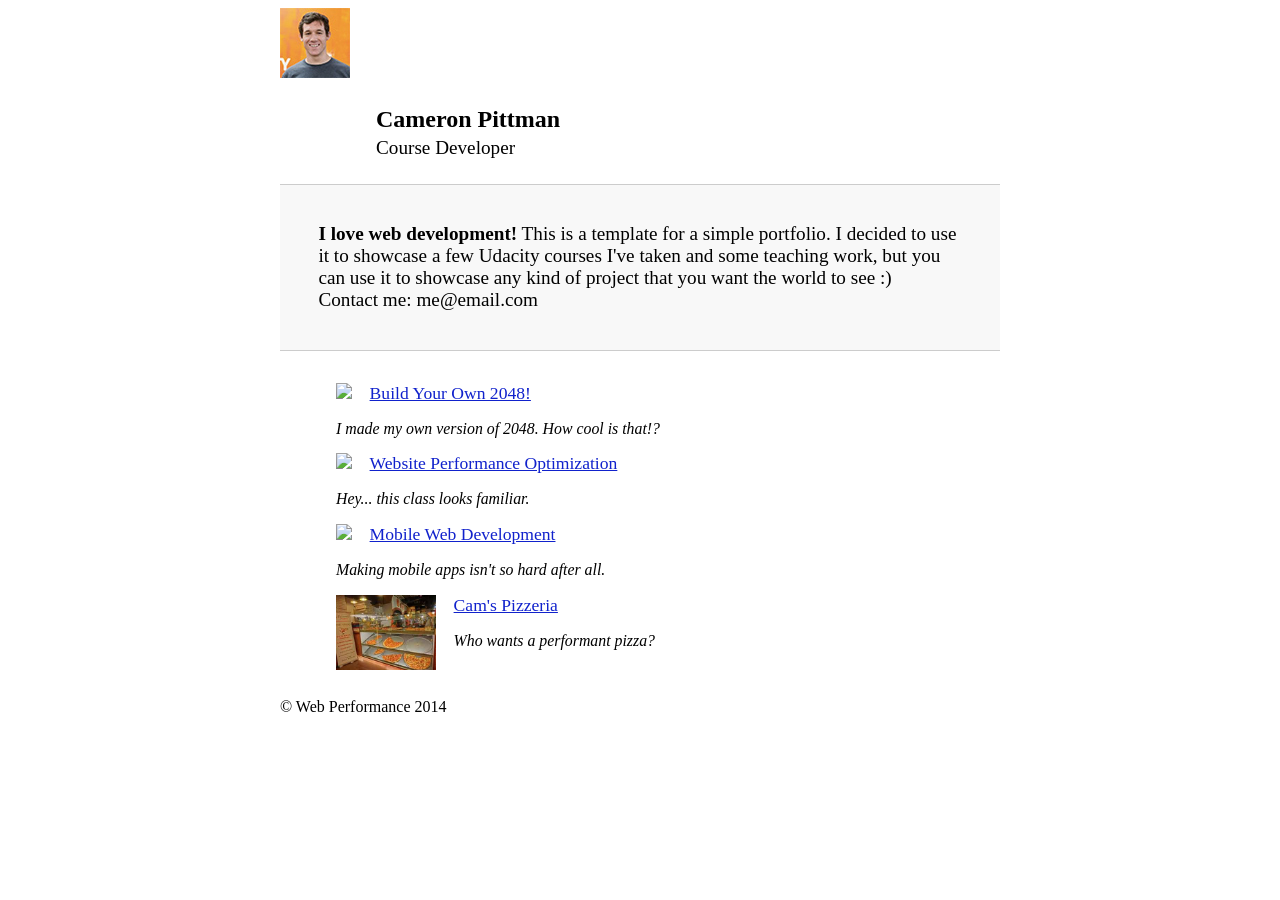
==== index.html @ eb42d27c "Update index.html" ====
<!DOCTYPE html>
<html lang="en"

  font-size: 100%;
  overflow-y: scroll;
  -webkit-tap-highlight-color: rgba(0,0,0,0);
  -ms-text-size-adjust: 100%;
  -webkit-text-size-adjust: none;>
  <head>
    <meta charset="utf-8">
    <meta name="viewport" content="width=device-width, initial-scale=1">
    <meta name="description" content=" FILL ME IN ">
    <meta name="author" content=" FILL ME IN ">
    <meta http-equiv="Cache-Control" content="max-age=1209600">
    <title>Cameron Pittman: Portfolio</title>

    <!-- Hmm, what is the impact of web fonts on speed? Measure it... -->
    <!-- <link href="//fonts.googleapis.com/css?family=Open+Sans:400,700" rel="stylesheet"> -->

    <link href="css/mobile.css" rel="stylesheet">
    <link href="css/print.css" rel="stylesheet" media="print">


  </head>

  <body margin: 0; font-size: 14px; line-height: 1.61; font-weight: 400;>
    <header
     border-radius: 40px; float: left;>
      <a href="/"><img src="img/profilepic.jpg"></a>
      <p>Cameron Pittman<br><span>Course Developer</span></p>
    </header>

    <div class="container">
      <div class="hero">
        <strong font-weight: bold;>I love web development!</strong> This is a template for a simple portfolio. I decided to use it to showcase a few Udacity courses I've taken and some teaching work, but you can use it to showcase any kind of project that you want the world to see :) <br> Contact me: me@email.com
      </div>

      <div class="content">
        <ul margin: 1em 0; padding: 0 0 0 20px;>
          <li>
            <img border: 0; max-width: 100%; src="https://lh4.ggpht.com/kJEnfqhPvtm4m3EneSZ4fWYGS8lW4YNhEjk6zPkyrQaBUHc-2Y_ElDic99NHI0h-UBLXVbRCjFybFvrWxdk=s100">
            <a href="project-2048.html">Build Your Own 2048!</a>
            <p>I made my own version of 2048. How cool is that!?</p>
          </li>

          <li>
            <img border: 0; max-width: 100%; src="https://lh6.ggpht.com/f_0W8h__3G99CWTjnMjD8BUKm7yp2-wJyApLtTwFoFtlal2ULf_JgHIsOQq2NiYfKOdMlXlMHDKNo5XVZLs=s100">
            <a href="project-webperf.html">Website Performance Optimization</a>
            <p>Hey... this class looks familiar.</p>
          </li>

          <li>
            <img border: 0; max-width: 100%; src="https://lh5.ggpht.com/IKdCmTWn8a2nMhlwMYzryvzRN5CUZAOBr4tDrEAbszV7TIFe9pRAInA4kkYcgTXwrifJsBEsq1agTueuu-g=s100">
            <a href="project-mobile.html">Mobile Web Development</a>
            <p>Making mobile apps isn't so hard after all.</p>
          </li>

          <li>
            <img border: 0; max-width: 100%; style="width: 100px;" src="views/images/pizzeria.jpg">
            <a href="views/pizza.html">Cam's Pizzeria</a>
            <p>Who wants a performant pizza?</p>
          </li>
        </ul>
      </div>

      <footer
        padding: 0 0.5em;
  border-top: 1px solid #ccc;
  >
        <p>&copy; Web Performance 2014 <span id="crp-stats" float: right; font-style: italic;></span></p>
      </footer>
    </div>
        <script>
      (function(w,g){w['GoogleAnalyticsObject']=g;
      w[g]=w[g]||function(){(w[g].q=w[g].q||[]).push(arguments)};w[g].l=1*new Date();})(window,'ga');

      // Optional TODO: replace with your Google Analytics profile ID.
      ga('create', 'UA-XXXX-Y');
      ga('send', 'pageview');
    </script>
    <!-- Added ascyronous JavaScript tag so that DOM construction isn't blocked -->
    <script async src="http://www.google-analytics.com/analytics.js"></script>
    <script async src="js/perfmatters.min.js"></script>
  </body>
</html>
---- css/mobile.css ----
/*html {
  font-size: 100%;
  overflow-y: scroll;
  -webkit-tap-highlight-color: rgba(0,0,0,0);
  -ms-text-size-adjust: 100%;
  -webkit-text-size-adjust: none;
}
*/
/*body { margin: 0; font-size: 14px; line-height: 1.61; font-weight: 400; }*/
/*body, button, input, select, textarea { font-family: 'Open Sans', sans-serif; color: #333; }*/

a { color: #12C; }
a:visited { color: #61C; }
a:focus { outline: thin dotted; }
a:hover, a:active { color: #c00; outline: 0; }

/*b, strong { font-weight: bold; }*/
/*pre, code { font-family: monospace, monospace; font-size: 1em; }*/
/*ul, ol { margin: 1em 0; padding: 0 0 0 20px; }*/
/*img { border: 0; max-width: 100%; }*/

/*body { background: #fff; }*/
header, footer, .container { max-width: 45em; margin: 0 auto; }

/*header { padding: 0 0.5em; color: #C90B0B; }*/
/*header img { border-radius: 40px; float: left; }*/
header p { font-size:1.5em; font-weight: bold; padding-left: 4em;}
header p span { font-size: 0.8em; font-weight: normal;}

.hero { padding: 2em; background-color: #f8f8f8; font-size:1.2em;
  border-bottom: 1px solid #ccc;
  border-top: 1px solid #ccc;
}

.content { padding: 1em 1em; }
.content li { list-style-type: none; font-size: 1.1em;}
li img { float:left; padding-right: 1em; }
li p { font-size: 0.9em; font-style: italic; }

/*footer {
  padding: 0 0.5em;
  border-top: 1px solid #ccc;
}
*/
/*footer span { float: right; font-style: italic; }*/

/* Smartphones (portrait) */
@media only screen and (max-width: 480px) {
  body { font-size: 12px;}
  header p { padding-left: 4.5em;}
}
---- css/print.css ----
@media print {
  * { background: transparent !important; color: black !important; text-shadow: none !important; filter:none !important; -ms-filter: none !important; }
  a, a:visited { color: #444 !important; text-decoration: underline; }
  a[href]:after { content: " (" attr(href) ")"; }
  tr, img { page-break-inside: avoid; }
  img { max-width: 100% !important; }
  @page { margin: 0.5cm; }
  p, h2, h3 { orphans: 3; widows: 3; }
  h2, h3{ page-break-after: avoid; }
}
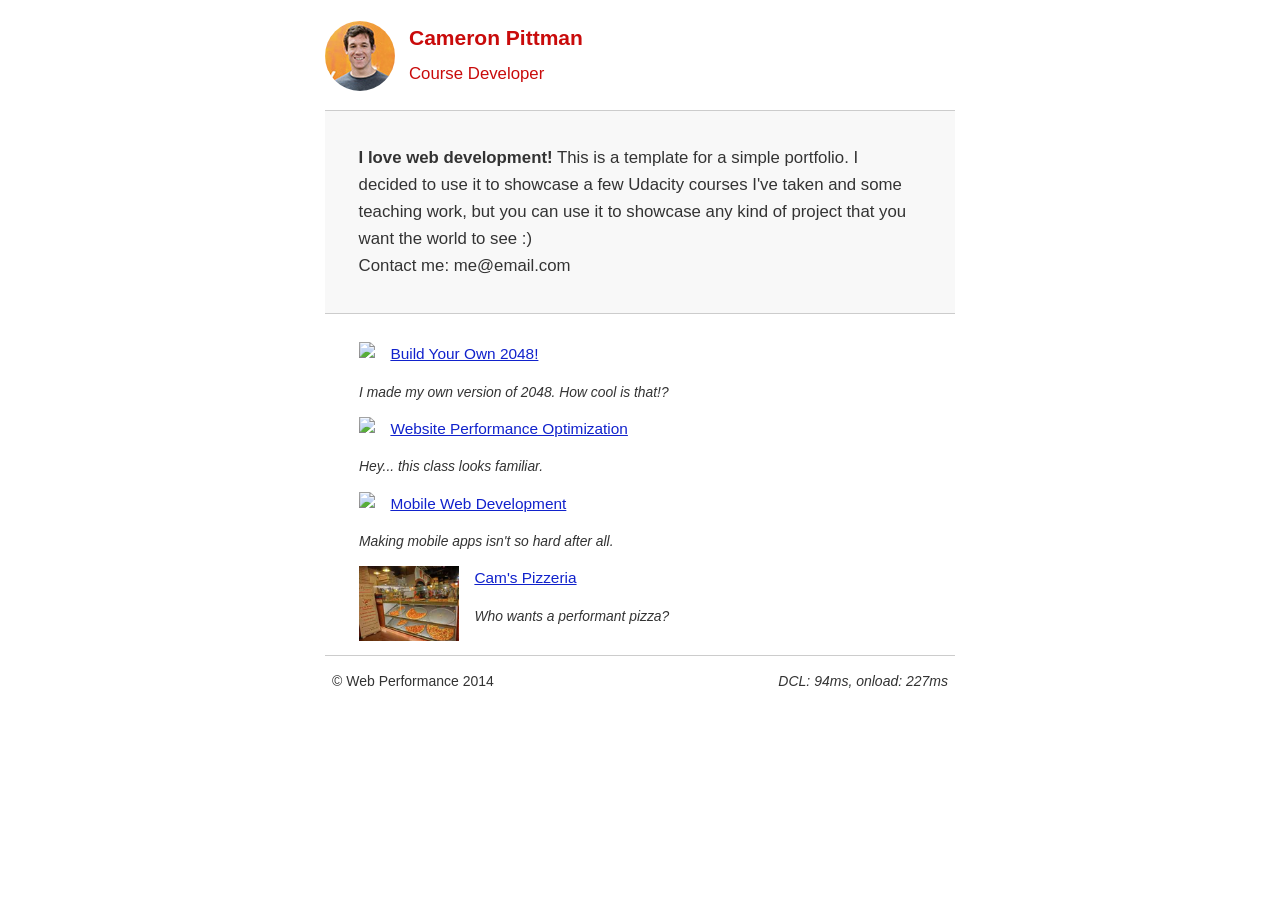
==== commit 26d15c3f: "inline css" ====
--- a/index.html
+++ b/index.html
@@ -1,76 +1,70 @@
 <!DOCTYPE html>
-<html lang="en"
+<html lang="en">
+  <head>
+    <style>
+    html {
+    font-size: 100%;
+    overflow-y: scroll;
+    -webkit-tap-highlight-color: rgba(0,0,0,0);
+    -ms-text-size-adjust: 100%;
+    -webkit-text-size-adjust: none;
+    }
+    body { margin: 0; font-size: 14px; line-height: 1.61; font-weight: 400; }
+    body, button, input, select, textarea { font-family: 'Open Sans', sans-serif; color: #333; }
 
-  font-size: 100%;
-  overflow-y: scroll;
-  -webkit-tap-highlight-color: rgba(0,0,0,0);
-  -ms-text-size-adjust: 100%;
-  -webkit-text-size-adjust: none;>
-  <head>
+    a { color: #12C; }
+    a:visited { color: #61C; }
+    a:focus { outline: thin dotted; }
+    a:hover, a:active { color: #c00; outline: 0; }
+
+    b, strong { font-weight: bold; }
+    pre, code { font-family: monospace, monospace; font-size: 1em; }
+    ul, ol { margin: 1em 0; padding: 0 0 0 20px; }
+    img { border: 0; max-width: 100%; }
+
+    body { background: #fff; }
+    header, footer, .container { max-width: 45em; margin: 0 auto; }
+
+    header { padding: 0 0.5em; color: #C90B0B; }
+    header img { border-radius: 40px; float: left; }
+    header p { font-size:1.5em; font-weight: bold; padding-left: 4em;}
+    header p span { font-size: 0.8em; font-weight: normal;}
+
+    .hero { padding: 2em; background-color: #f8f8f8; font-size:1.2em;
+      border-bottom: 1px solid #ccc;
+      border-top: 1px solid #ccc;
+    }
+
+    .content { padding: 1em 1em; }
+    .content li { list-style-type: none; font-size: 1.1em;}
+    li img { float:left; padding-right: 1em; }
+    li p { font-size: 0.9em; font-style: italic; }
+
+    footer {
+      padding: 0 0.5em;
+      border-top: 1px solid #ccc;
+    }
+    footer span { float: right; font-style: italic; }
+
+    /* Smartphones (portrait) */
+    @media only screen and (max-width: 480px) {
+      body { font-size: 12px;}
+      header p { padding-left: 4.5em;}
+    }
+    </style>
     <meta charset="utf-8">
     <meta name="viewport" content="width=device-width, initial-scale=1">
     <meta name="description" content=" FILL ME IN ">
     <meta name="author" content=" FILL ME IN ">
-    <meta http-equiv="Cache-Control" content="max-age=1209600">
     <title>Cameron Pittman: Portfolio</title>
 
     <!-- Hmm, what is the impact of web fonts on speed? Measure it... -->
     <!-- <link href="//fonts.googleapis.com/css?family=Open+Sans:400,700" rel="stylesheet"> -->
 
-    <link href="css/mobile.css" rel="stylesheet">
+    <!-- <link href="css/style.min.css" rel="stylesheet"> -->
     <link href="css/print.css" rel="stylesheet" media="print">
 
-
-  </head>
-
-  <body margin: 0; font-size: 14px; line-height: 1.61; font-weight: 400;>
-    <header
-     border-radius: 40px; float: left;>
-      <a href="/"><img src="img/profilepic.jpg"></a>
-      <p>Cameron Pittman<br><span>Course Developer</span></p>
-    </header>
-
-    <div class="container">
-      <div class="hero">
-        <strong font-weight: bold;>I love web development!</strong> This is a template for a simple portfolio. I decided to use it to showcase a few Udacity courses I've taken and some teaching work, but you can use it to showcase any kind of project that you want the world to see :) <br> Contact me: me@email.com
-      </div>
-
-      <div class="content">
-        <ul margin: 1em 0; padding: 0 0 0 20px;>
-          <li>
-            <img border: 0; max-width: 100%; src="https://lh4.ggpht.com/kJEnfqhPvtm4m3EneSZ4fWYGS8lW4YNhEjk6zPkyrQaBUHc-2Y_ElDic99NHI0h-UBLXVbRCjFybFvrWxdk=s100">
-            <a href="project-2048.html">Build Your Own 2048!</a>
-            <p>I made my own version of 2048. How cool is that!?</p>
-          </li>
-
-          <li>
-            <img border: 0; max-width: 100%; src="https://lh6.ggpht.com/f_0W8h__3G99CWTjnMjD8BUKm7yp2-wJyApLtTwFoFtlal2ULf_JgHIsOQq2NiYfKOdMlXlMHDKNo5XVZLs=s100">
-            <a href="project-webperf.html">Website Performance Optimization</a>
-            <p>Hey... this class looks familiar.</p>
-          </li>
-
-          <li>
-            <img border: 0; max-width: 100%; src="https://lh5.ggpht.com/IKdCmTWn8a2nMhlwMYzryvzRN5CUZAOBr4tDrEAbszV7TIFe9pRAInA4kkYcgTXwrifJsBEsq1agTueuu-g=s100">
-            <a href="project-mobile.html">Mobile Web Development</a>
-            <p>Making mobile apps isn't so hard after all.</p>
-          </li>
-
-          <li>
-            <img border: 0; max-width: 100%; style="width: 100px;" src="views/images/pizzeria.jpg">
-            <a href="views/pizza.html">Cam's Pizzeria</a>
-            <p>Who wants a performant pizza?</p>
-          </li>
-        </ul>
-      </div>
-
-      <footer
-        padding: 0 0.5em;
-  border-top: 1px solid #ccc;
-  >
-        <p>&copy; Web Performance 2014 <span id="crp-stats" float: right; font-style: italic;></span></p>
-      </footer>
-    </div>
-        <script>
+    <script>
       (function(w,g){w['GoogleAnalyticsObject']=g;
       w[g]=w[g]||function(){(w[g].q=w[g].q||[]).push(arguments)};w[g].l=1*new Date();})(window,'ga');
 
@@ -80,6 +74,51 @@
     </script>
     <!-- Added ascyronous JavaScript tag so that DOM construction isn't blocked -->
     <script async src="http://www.google-analytics.com/analytics.js"></script>
-    <script async src="js/perfmatters.min.js"></script>
+    <script async src="js/perfmatters.js"></script>
+  </head>
+
+  <body>
+    <header>
+      <a href="/"><img src="img/profilepic.jpg"></a>
+      <p>Cameron Pittman<br><span>Course Developer</span></p>
+    </header>
+
+    <div class="container">
+      <div class="hero">
+        <strong>I love web development!</strong> This is a template for a simple portfolio. I decided to use it to showcase a few Udacity courses I've taken and some teaching work, but you can use it to showcase any kind of project that you want the world to see :) <br> Contact me: me@email.com
+      </div>
+
+      <div class="content">
+        <ul>
+          <li>
+            <img src="https://lh4.ggpht.com/kJEnfqhPvtm4m3EneSZ4fWYGS8lW4YNhEjk6zPkyrQaBUHc-2Y_ElDic99NHI0h-UBLXVbRCjFybFvrWxdk=s100">
+            <a href="project-2048.html">Build Your Own 2048!</a>
+            <p>I made my own version of 2048. How cool is that!?</p>
+          </li>
+
+          <li>
+            <img src="https://lh6.ggpht.com/f_0W8h__3G99CWTjnMjD8BUKm7yp2-wJyApLtTwFoFtlal2ULf_JgHIsOQq2NiYfKOdMlXlMHDKNo5XVZLs=s100">
+            <a href="project-webperf.html">Website Performance Optimization</a>
+            <p>Hey... this class looks familiar.</p>
+          </li>
+
+          <li>
+            <img src="https://lh5.ggpht.com/IKdCmTWn8a2nMhlwMYzryvzRN5CUZAOBr4tDrEAbszV7TIFe9pRAInA4kkYcgTXwrifJsBEsq1agTueuu-g=s100">
+            <a href="project-mobile.html">Mobile Web Development</a>
+            <p>Making mobile apps isn't so hard after all.</p>
+          </li>
+
+          <li>
+            <img style="width: 100px;" src="views/images/pizzeria.jpg">
+            <a href="views/pizza.html">Cam's Pizzeria</a>
+            <p>Who wants a performant pizza?</p>
+          </li>
+        </ul>
+      </div>
+
+      <footer>
+        <p>&copy; Web Performance 2014 <span id="crp-stats"></span></p>
+      </footer>
+    </div>
   </body>
 </html>
--- a/css/style.min.css
+++ b/css/style.min.css
@@ -0,0 +1 @@
+html{font-size:100%;overflow-y:scroll;-webkit-tap-highlight-color:rgba(0,0,0,0);-ms-text-size-adjust:100%;-webkit-text-size-adjust:none}body{margin:0;font-size:14px;line-height:1.61;font-weight:400}body,button,input,select,textarea{font-family:'Open Sans', sans-serif;color:#333}a{color:#12C}a:visited{color:#61C}a:focus{outline:thin dotted}a:hover,a:active{color:#c00;outline:0}b,strong{font-weight:bold}pre,code{font-family:monospace, monospace;font-size:1em}ul,ol{margin:1em 0;padding:0 0 0 20px}img{border:0;max-width:100%}body{background:#fff}header,footer,.container{max-width:45em;margin:0 auto}header{padding:0 0.5em;color:#C90B0B}header img{border-radius:40px;float:left}header p{font-size:1.5em;font-weight:bold;padding-left:4em}header p span{font-size:0.8em;font-weight:normal}.hero{padding:2em;background-color:#f8f8f8;font-size:1.2em;border-bottom:1px solid #ccc;border-top:1px solid #ccc}.content{padding:1em 1em}.content li{list-style-type:none;font-size:1.1em}li img{float:left;padding-right:1em}li p{font-size:0.9em;font-style:italic}footer{padding:0 0.5em;border-top:1px solid #ccc}footer span{float:right;font-style:italic}@media only screen and (max-width: 480px){body{font-size:12px}header p{padding-left:4.5em}}
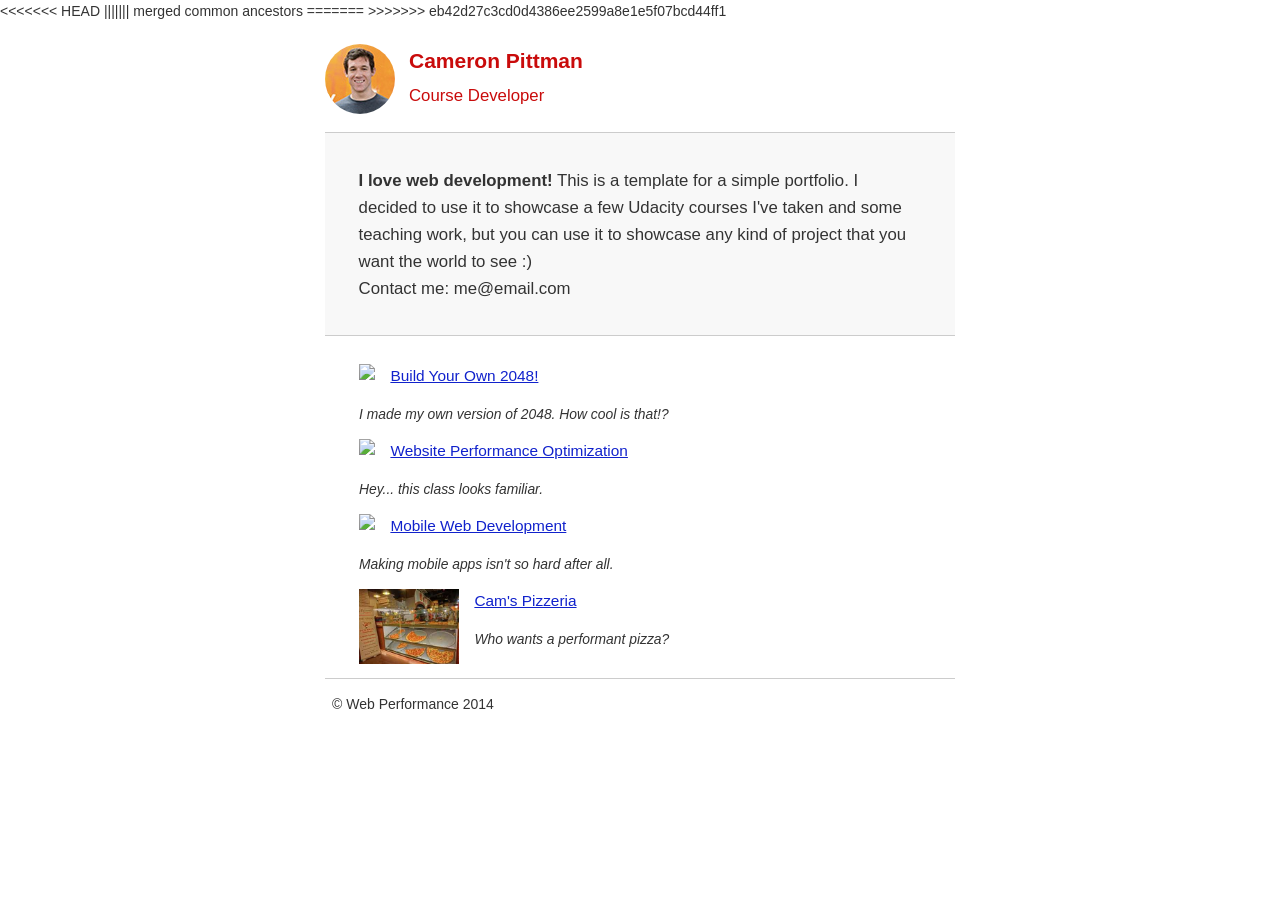
==== commit 448e1eb5: "Merge branch 'master' of https://github.com/diondlewis/webopt" ====
--- a/index.html
+++ b/index.html
@@ -56,25 +56,22 @@
     <meta name="viewport" content="width=device-width, initial-scale=1">
     <meta name="description" content=" FILL ME IN ">
     <meta name="author" content=" FILL ME IN ">
+    <meta http-equiv="Cache-Control" content="max-age=1209600">
     <title>Cameron Pittman: Portfolio</title>
 
     <!-- Hmm, what is the impact of web fonts on speed? Measure it... -->
     <!-- <link href="//fonts.googleapis.com/css?family=Open+Sans:400,700" rel="stylesheet"> -->
 
+<<<<<<< HEAD
     <!-- <link href="css/style.min.css" rel="stylesheet"> -->
+||||||| merged common ancestors
+    <link href="css/style.min.css" rel="stylesheet">
+=======
+    <link href="css/mobile.css" rel="stylesheet">
+>>>>>>> eb42d27c3cd0d4386ee2599a8e1e5f07bcd44ff1
     <link href="css/print.css" rel="stylesheet" media="print">
 
-    <script>
-      (function(w,g){w['GoogleAnalyticsObject']=g;
-      w[g]=w[g]||function(){(w[g].q=w[g].q||[]).push(arguments)};w[g].l=1*new Date();})(window,'ga');
 
-      // Optional TODO: replace with your Google Analytics profile ID.
-      ga('create', 'UA-XXXX-Y');
-      ga('send', 'pageview');
-    </script>
-    <!-- Added ascyronous JavaScript tag so that DOM construction isn't blocked -->
-    <script async src="http://www.google-analytics.com/analytics.js"></script>
-    <script async src="js/perfmatters.js"></script>
   </head>
 
   <body>
@@ -120,5 +117,16 @@
         <p>&copy; Web Performance 2014 <span id="crp-stats"></span></p>
       </footer>
     </div>
+        <script>
+      (function(w,g){w['GoogleAnalyticsObject']=g;
+      w[g]=w[g]||function(){(w[g].q=w[g].q||[]).push(arguments)};w[g].l=1*new Date();})(window,'ga');
+
+      // Optional TODO: replace with your Google Analytics profile ID.
+      ga('create', 'UA-XXXX-Y');
+      ga('send', 'pageview');
+    </script>
+    <!-- Added ascyronous JavaScript tag so that DOM construction isn't blocked -->
+    <script async src="http://www.google-analytics.com/analytics.js"></script>
+    <script async src="js/perfmatters.min.js"></script>
   </body>
 </html>
--- a/css/mobile.css
+++ b/css/mobile.css
@@ -0,0 +1,51 @@
+/*html {
+  font-size: 100%;
+  overflow-y: scroll;
+  -webkit-tap-highlight-color: rgba(0,0,0,0);
+  -ms-text-size-adjust: 100%;
+  -webkit-text-size-adjust: none;
+}
+*/
+/*body { margin: 0; font-size: 14px; line-height: 1.61; font-weight: 400; }*/
+/*body, button, input, select, textarea { font-family: 'Open Sans', sans-serif; color: #333; }*/
+
+a { color: #12C; }
+a:visited { color: #61C; }
+a:focus { outline: thin dotted; }
+a:hover, a:active { color: #c00; outline: 0; }
+
+/*b, strong { font-weight: bold; }*/
+/*pre, code { font-family: monospace, monospace; font-size: 1em; }*/
+/*ul, ol { margin: 1em 0; padding: 0 0 0 20px; }*/
+/*img { border: 0; max-width: 100%; }*/
+
+/*body { background: #fff; }*/
+header, footer, .container { max-width: 45em; margin: 0 auto; }
+
+/*header { padding: 0 0.5em; color: #C90B0B; }*/
+/*header img { border-radius: 40px; float: left; }*/
+header p { font-size:1.5em; font-weight: bold; padding-left: 4em;}
+header p span { font-size: 0.8em; font-weight: normal;}
+
+.hero { padding: 2em; background-color: #f8f8f8; font-size:1.2em;
+  border-bottom: 1px solid #ccc;
+  border-top: 1px solid #ccc;
+}
+
+.content { padding: 1em 1em; }
+.content li { list-style-type: none; font-size: 1.1em;}
+li img { float:left; padding-right: 1em; }
+li p { font-size: 0.9em; font-style: italic; }
+
+/*footer {
+  padding: 0 0.5em;
+  border-top: 1px solid #ccc;
+}
+*/
+/*footer span { float: right; font-style: italic; }*/
+
+/* Smartphones (portrait) */
+@media only screen and (max-width: 480px) {
+  body { font-size: 12px;}
+  header p { padding-left: 4.5em;}
+}
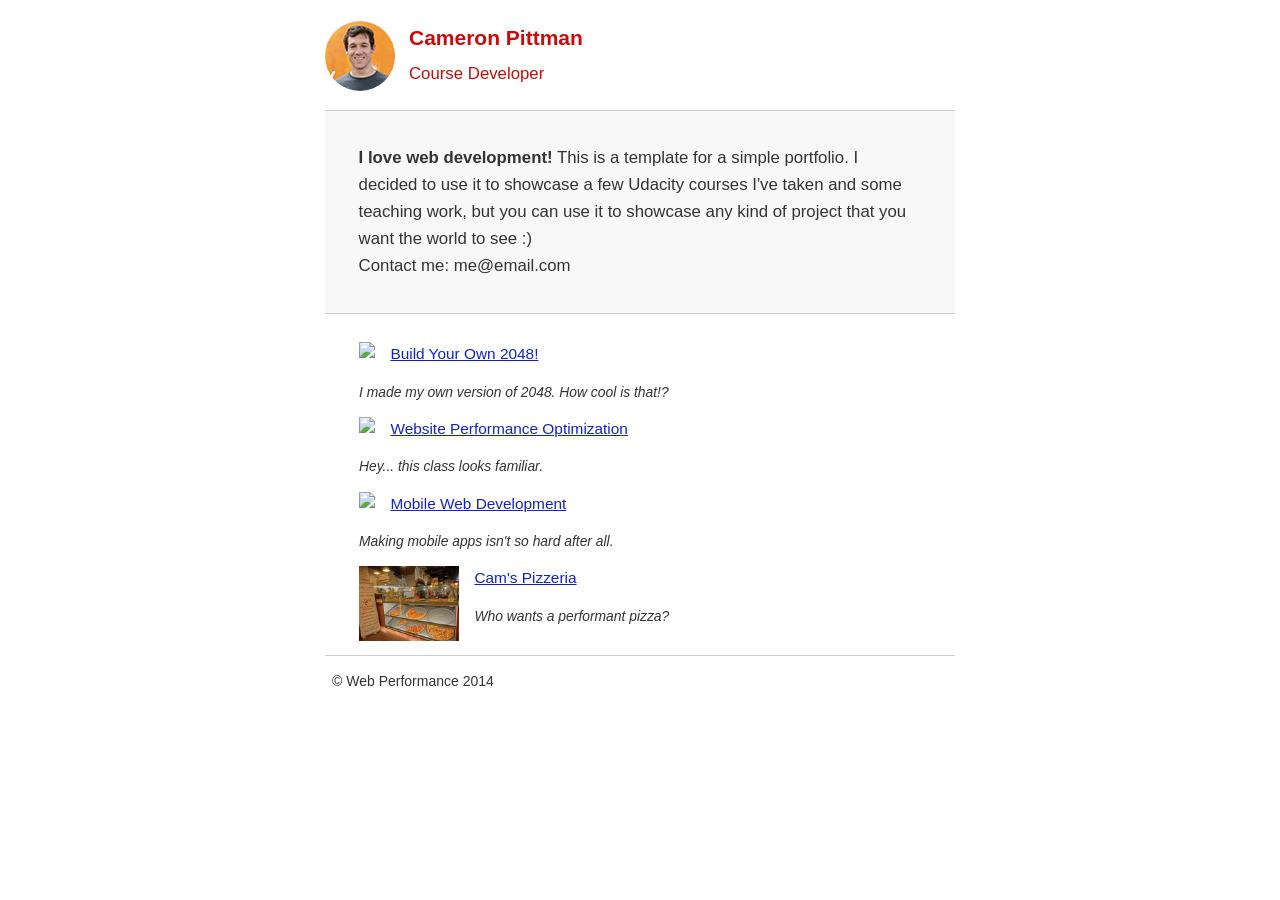
==== commit 9520f4be: "Update index.html" ====
--- a/index.html
+++ b/index.html
@@ -62,13 +62,6 @@
     <!-- Hmm, what is the impact of web fonts on speed? Measure it... -->
     <!-- <link href="//fonts.googleapis.com/css?family=Open+Sans:400,700" rel="stylesheet"> -->
 
-<<<<<<< HEAD
-    <!-- <link href="css/style.min.css" rel="stylesheet"> -->
-||||||| merged common ancestors
-    <link href="css/style.min.css" rel="stylesheet">
-=======
-    <link href="css/mobile.css" rel="stylesheet">
->>>>>>> eb42d27c3cd0d4386ee2599a8e1e5f07bcd44ff1
     <link href="css/print.css" rel="stylesheet" media="print">
 
 
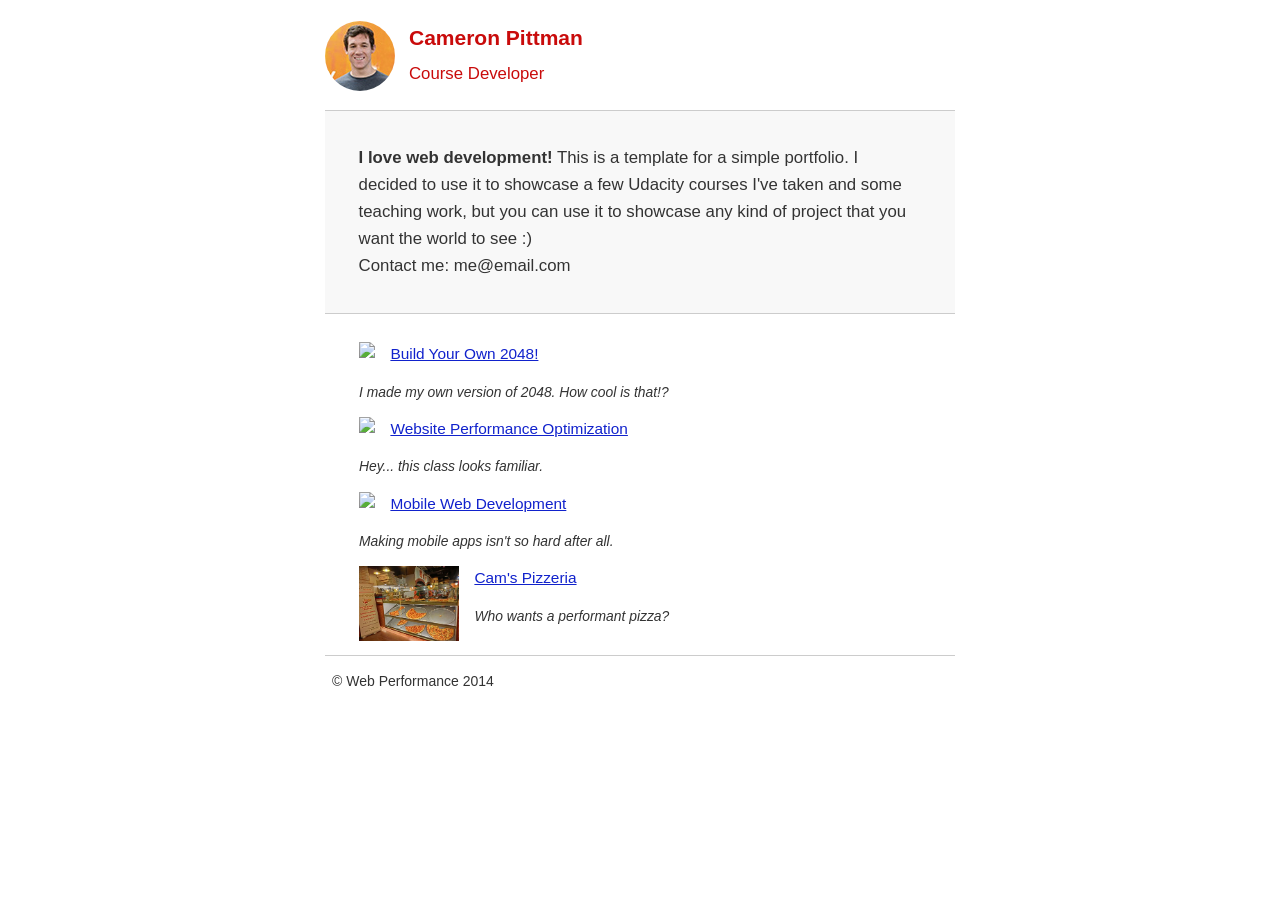
==== commit 49d05a6f: "minify style" ====
--- a/index.html
+++ b/index.html
@@ -3,54 +3,7 @@
   <head>
     <style>
     html {
-    font-size: 100%;
-    overflow-y: scroll;
-    -webkit-tap-highlight-color: rgba(0,0,0,0);
-    -ms-text-size-adjust: 100%;
-    -webkit-text-size-adjust: none;
-    }
-    body { margin: 0; font-size: 14px; line-height: 1.61; font-weight: 400; }
-    body, button, input, select, textarea { font-family: 'Open Sans', sans-serif; color: #333; }
-
-    a { color: #12C; }
-    a:visited { color: #61C; }
-    a:focus { outline: thin dotted; }
-    a:hover, a:active { color: #c00; outline: 0; }
-
-    b, strong { font-weight: bold; }
-    pre, code { font-family: monospace, monospace; font-size: 1em; }
-    ul, ol { margin: 1em 0; padding: 0 0 0 20px; }
-    img { border: 0; max-width: 100%; }
-
-    body { background: #fff; }
-    header, footer, .container { max-width: 45em; margin: 0 auto; }
-
-    header { padding: 0 0.5em; color: #C90B0B; }
-    header img { border-radius: 40px; float: left; }
-    header p { font-size:1.5em; font-weight: bold; padding-left: 4em;}
-    header p span { font-size: 0.8em; font-weight: normal;}
-
-    .hero { padding: 2em; background-color: #f8f8f8; font-size:1.2em;
-      border-bottom: 1px solid #ccc;
-      border-top: 1px solid #ccc;
-    }
-
-    .content { padding: 1em 1em; }
-    .content li { list-style-type: none; font-size: 1.1em;}
-    li img { float:left; padding-right: 1em; }
-    li p { font-size: 0.9em; font-style: italic; }
-
-    footer {
-      padding: 0 0.5em;
-      border-top: 1px solid #ccc;
-    }
-    footer span { float: right; font-style: italic; }
-
-    /* Smartphones (portrait) */
-    @media only screen and (max-width: 480px) {
-      body { font-size: 12px;}
-      header p { padding-left: 4.5em;}
-    }
+    .hero,footer{border-top:1px solid #ccc}footer span,li p{font-style:italic}body{margin:0;font-size:14px;line-height:1.61;font-weight:400;background:#fff}b,header p,strong{font-weight:700}body,button,input,select,textarea{font-family:'Open Sans',sans-serif;color:#333}a{color:#12C}a:visited{color:#61C}a:focus{outline:dotted thin}a:active,a:hover{color:#c00;outline:0}code,pre{font-family:monospace,monospace;font-size:1em}ol,ul{margin:1em 0;padding:0 0 0 20px}img{border:0;max-width:100%}.container,footer,header{max-width:45em;margin:0 auto}header{padding:0 .5em;color:#C90B0B}header img{border-radius:40px;float:left}header p{font-size:1.5em;padding-left:4em}header p span{font-size:.8em;font-weight:400}.hero{padding:2em;background-color:#f8f8f8;font-size:1.2em;border-bottom:1px solid #ccc}.content{padding:1em}.content li{list-style-type:none;font-size:1.1em}li img{float:left;padding-right:1em}li p{font-size:.9em}footer{padding:0 .5em}footer span{float:right}@media only screen and (max-width:480px){body{font-size:12px}header p{padding-left:4.5em}}
     </style>
     <meta charset="utf-8">
     <meta name="viewport" content="width=device-width, initial-scale=1">
@@ -63,7 +16,6 @@
     <!-- <link href="//fonts.googleapis.com/css?family=Open+Sans:400,700" rel="stylesheet"> -->
 
     <link href="css/print.css" rel="stylesheet" media="print">
-
 
   </head>
 
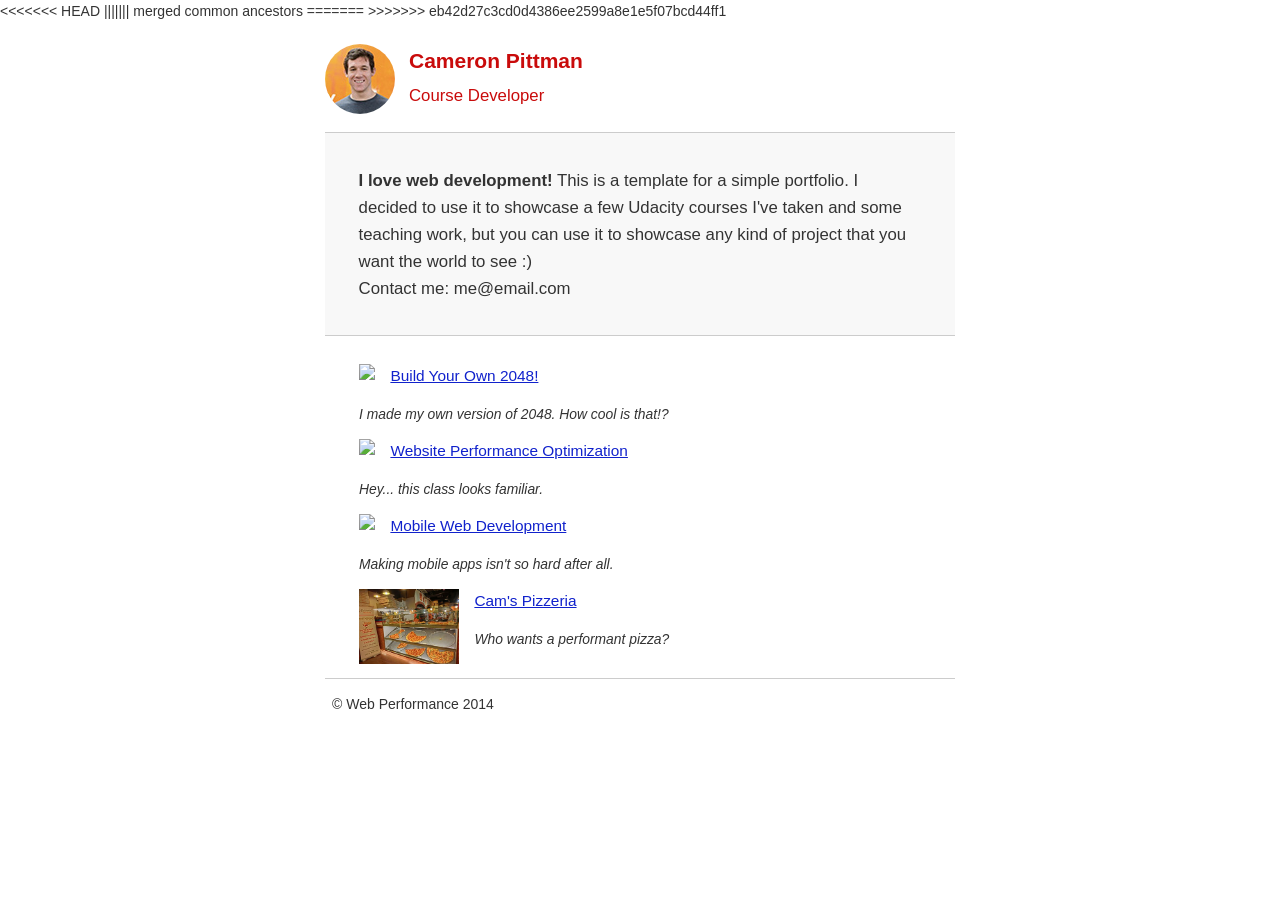
==== commit 956d89e5: "Add files via upload" ====
--- a/index.html
+++ b/index.html
@@ -1,77 +1,132 @@
-<!DOCTYPE html>
-<html lang="en">
-  <head>
-    <style>
-    html {
-    .hero,footer{border-top:1px solid #ccc}footer span,li p{font-style:italic}body{margin:0;font-size:14px;line-height:1.61;font-weight:400;background:#fff}b,header p,strong{font-weight:700}body,button,input,select,textarea{font-family:'Open Sans',sans-serif;color:#333}a{color:#12C}a:visited{color:#61C}a:focus{outline:dotted thin}a:active,a:hover{color:#c00;outline:0}code,pre{font-family:monospace,monospace;font-size:1em}ol,ul{margin:1em 0;padding:0 0 0 20px}img{border:0;max-width:100%}.container,footer,header{max-width:45em;margin:0 auto}header{padding:0 .5em;color:#C90B0B}header img{border-radius:40px;float:left}header p{font-size:1.5em;padding-left:4em}header p span{font-size:.8em;font-weight:400}.hero{padding:2em;background-color:#f8f8f8;font-size:1.2em;border-bottom:1px solid #ccc}.content{padding:1em}.content li{list-style-type:none;font-size:1.1em}li img{float:left;padding-right:1em}li p{font-size:.9em}footer{padding:0 .5em}footer span{float:right}@media only screen and (max-width:480px){body{font-size:12px}header p{padding-left:4.5em}}
-    </style>
-    <meta charset="utf-8">
-    <meta name="viewport" content="width=device-width, initial-scale=1">
-    <meta name="description" content=" FILL ME IN ">
-    <meta name="author" content=" FILL ME IN ">
-    <meta http-equiv="Cache-Control" content="max-age=1209600">
-    <title>Cameron Pittman: Portfolio</title>
-
-    <!-- Hmm, what is the impact of web fonts on speed? Measure it... -->
-    <!-- <link href="//fonts.googleapis.com/css?family=Open+Sans:400,700" rel="stylesheet"> -->
-
-    <link href="css/print.css" rel="stylesheet" media="print">
-
-  </head>
-
-  <body>
-    <header>
-      <a href="/"><img src="img/profilepic.jpg"></a>
-      <p>Cameron Pittman<br><span>Course Developer</span></p>
-    </header>
-
-    <div class="container">
-      <div class="hero">
-        <strong>I love web development!</strong> This is a template for a simple portfolio. I decided to use it to showcase a few Udacity courses I've taken and some teaching work, but you can use it to showcase any kind of project that you want the world to see :) <br> Contact me: me@email.com
-      </div>
-
-      <div class="content">
-        <ul>
-          <li>
-            <img src="https://lh4.ggpht.com/kJEnfqhPvtm4m3EneSZ4fWYGS8lW4YNhEjk6zPkyrQaBUHc-2Y_ElDic99NHI0h-UBLXVbRCjFybFvrWxdk=s100">
-            <a href="project-2048.html">Build Your Own 2048!</a>
-            <p>I made my own version of 2048. How cool is that!?</p>
-          </li>
-
-          <li>
-            <img src="https://lh6.ggpht.com/f_0W8h__3G99CWTjnMjD8BUKm7yp2-wJyApLtTwFoFtlal2ULf_JgHIsOQq2NiYfKOdMlXlMHDKNo5XVZLs=s100">
-            <a href="project-webperf.html">Website Performance Optimization</a>
-            <p>Hey... this class looks familiar.</p>
-          </li>
-
-          <li>
-            <img src="https://lh5.ggpht.com/IKdCmTWn8a2nMhlwMYzryvzRN5CUZAOBr4tDrEAbszV7TIFe9pRAInA4kkYcgTXwrifJsBEsq1agTueuu-g=s100">
-            <a href="project-mobile.html">Mobile Web Development</a>
-            <p>Making mobile apps isn't so hard after all.</p>
-          </li>
-
-          <li>
-            <img style="width: 100px;" src="views/images/pizzeria.jpg">
-            <a href="views/pizza.html">Cam's Pizzeria</a>
-            <p>Who wants a performant pizza?</p>
-          </li>
-        </ul>
-      </div>
-
-      <footer>
-        <p>&copy; Web Performance 2014 <span id="crp-stats"></span></p>
-      </footer>
-    </div>
-        <script>
-      (function(w,g){w['GoogleAnalyticsObject']=g;
-      w[g]=w[g]||function(){(w[g].q=w[g].q||[]).push(arguments)};w[g].l=1*new Date();})(window,'ga');
-
-      // Optional TODO: replace with your Google Analytics profile ID.
-      ga('create', 'UA-XXXX-Y');
-      ga('send', 'pageview');
-    </script>
-    <!-- Added ascyronous JavaScript tag so that DOM construction isn't blocked -->
-    <script async src="http://www.google-analytics.com/analytics.js"></script>
-    <script async src="js/perfmatters.min.js"></script>
-  </body>
-</html>
+<!DOCTYPE html>
+<html lang="en">
+  <head>
+    <style>
+    html {
+    font-size: 100%;
+    overflow-y: scroll;
+    -webkit-tap-highlight-color: rgba(0,0,0,0);
+    -ms-text-size-adjust: 100%;
+    -webkit-text-size-adjust: none;
+    }
+    body { margin: 0; font-size: 14px; line-height: 1.61; font-weight: 400; }
+    body, button, input, select, textarea { font-family: 'Open Sans', sans-serif; color: #333; }
+
+    a { color: #12C; }
+    a:visited { color: #61C; }
+    a:focus { outline: thin dotted; }
+    a:hover, a:active { color: #c00; outline: 0; }
+
+    b, strong { font-weight: bold; }
+    pre, code { font-family: monospace, monospace; font-size: 1em; }
+    ul, ol { margin: 1em 0; padding: 0 0 0 20px; }
+    img { border: 0; max-width: 100%; }
+
+    body { background: #fff; }
+    header, footer, .container { max-width: 45em; margin: 0 auto; }
+
+    header { padding: 0 0.5em; color: #C90B0B; }
+    header img { border-radius: 40px; float: left; }
+    header p { font-size:1.5em; font-weight: bold; padding-left: 4em;}
+    header p span { font-size: 0.8em; font-weight: normal;}
+
+    .hero { padding: 2em; background-color: #f8f8f8; font-size:1.2em;
+      border-bottom: 1px solid #ccc;
+      border-top: 1px solid #ccc;
+    }
+
+    .content { padding: 1em 1em; }
+    .content li { list-style-type: none; font-size: 1.1em;}
+    li img { float:left; padding-right: 1em; }
+    li p { font-size: 0.9em; font-style: italic; }
+
+    footer {
+      padding: 0 0.5em;
+      border-top: 1px solid #ccc;
+    }
+    footer span { float: right; font-style: italic; }
+
+    /* Smartphones (portrait) */
+    @media only screen and (max-width: 480px) {
+      body { font-size: 12px;}
+      header p { padding-left: 4.5em;}
+    }
+    </style>
+    <meta charset="utf-8">
+    <meta name="viewport" content="width=device-width, initial-scale=1">
+    <meta name="description" content=" FILL ME IN ">
+    <meta name="author" content=" FILL ME IN ">
+    <meta http-equiv="Cache-Control" content="max-age=1209600">
+    <title>Cameron Pittman: Portfolio</title>
+
+    <!-- Hmm, what is the impact of web fonts on speed? Measure it... -->
+    <!-- <link href="//fonts.googleapis.com/css?family=Open+Sans:400,700" rel="stylesheet"> -->
+
+<<<<<<< HEAD
+    <!-- <link href="css/style.min.css" rel="stylesheet"> -->
+||||||| merged common ancestors
+    <link href="css/style.min.css" rel="stylesheet">
+=======
+    <link href="css/mobile.css" rel="stylesheet">
+>>>>>>> eb42d27c3cd0d4386ee2599a8e1e5f07bcd44ff1
+    <link href="css/print.css" rel="stylesheet" media="print">
+
+
+  </head>
+
+  <body>
+    <header>
+      <a href="/"><img src="img/profilepic.jpg"></a>
+      <p>Cameron Pittman<br><span>Course Developer</span></p>
+    </header>
+
+    <div class="container">
+      <div class="hero">
+        <strong>I love web development!</strong> This is a template for a simple portfolio. I decided to use it to showcase a few Udacity courses I've taken and some teaching work, but you can use it to showcase any kind of project that you want the world to see :) <br> Contact me: me@email.com
+      </div>
+
+      <div class="content">
+        <ul>
+          <li>
+            <img src="https://lh4.ggpht.com/kJEnfqhPvtm4m3EneSZ4fWYGS8lW4YNhEjk6zPkyrQaBUHc-2Y_ElDic99NHI0h-UBLXVbRCjFybFvrWxdk=s100">
+            <a href="project-2048.html">Build Your Own 2048!</a>
+            <p>I made my own version of 2048. How cool is that!?</p>
+          </li>
+
+          <li>
+            <img src="https://lh6.ggpht.com/f_0W8h__3G99CWTjnMjD8BUKm7yp2-wJyApLtTwFoFtlal2ULf_JgHIsOQq2NiYfKOdMlXlMHDKNo5XVZLs=s100">
+            <a href="project-webperf.html">Website Performance Optimization</a>
+            <p>Hey... this class looks familiar.</p>
+          </li>
+
+          <li>
+            <img src="https://lh5.ggpht.com/IKdCmTWn8a2nMhlwMYzryvzRN5CUZAOBr4tDrEAbszV7TIFe9pRAInA4kkYcgTXwrifJsBEsq1agTueuu-g=s100">
+            <a href="project-mobile.html">Mobile Web Development</a>
+            <p>Making mobile apps isn't so hard after all.</p>
+          </li>
+
+          <li>
+            <img style="width: 100px;" src="views/images/pizzeria.jpg">
+            <a href="views/pizza.html">Cam's Pizzeria</a>
+            <p>Who wants a performant pizza?</p>
+          </li>
+        </ul>
+      </div>
+
+      <footer>
+        <p>&copy; Web Performance 2014 <span id="crp-stats"></span></p>
+      </footer>
+    </div>
+        <script>
+      (function(w,g){w['GoogleAnalyticsObject']=g;
+      w[g]=w[g]||function(){(w[g].q=w[g].q||[]).push(arguments)};w[g].l=1*new Date();})(window,'ga');
+
+      // Optional TODO: replace with your Google Analytics profile ID.
+      ga('create', 'UA-XXXX-Y');
+      ga('send', 'pageview');
+    </script>
+    <!-- Added ascyronous JavaScript tag so that DOM construction isn't blocked -->
+    <script async src="http://www.google-analytics.com/analytics.js"></script>
+    <script async src="js/perfmatters.min.js"></script>
+  </body>
+</html>
--- a/css/style.min.css
+++ b/css/style.min.css
@@ -0,0 +1 @@
+html{font-size:100%;overflow-y:scroll;-webkit-tap-highlight-color:rgba(0,0,0,0);-ms-text-size-adjust:100%;-webkit-text-size-adjust:none}body{margin:0;font-size:14px;line-height:1.61;font-weight:400}body,button,input,select,textarea{font-family:'Open Sans', sans-serif;color:#333}a{color:#12C}a:visited{color:#61C}a:focus{outline:thin dotted}a:hover,a:active{color:#c00;outline:0}b,strong{font-weight:bold}pre,code{font-family:monospace, monospace;font-size:1em}ul,ol{margin:1em 0;padding:0 0 0 20px}img{border:0;max-width:100%}body{background:#fff}header,footer,.container{max-width:45em;margin:0 auto}header{padding:0 0.5em;color:#C90B0B}header img{border-radius:40px;float:left}header p{font-size:1.5em;font-weight:bold;padding-left:4em}header p span{font-size:0.8em;font-weight:normal}.hero{padding:2em;background-color:#f8f8f8;font-size:1.2em;border-bottom:1px solid #ccc;border-top:1px solid #ccc}.content{padding:1em 1em}.content li{list-style-type:none;font-size:1.1em}li img{float:left;padding-right:1em}li p{font-size:0.9em;font-style:italic}footer{padding:0 0.5em;border-top:1px solid #ccc}footer span{float:right;font-style:italic}@media only screen and (max-width: 480px){body{font-size:12px}header p{padding-left:4.5em}}
--- a/css/style.min.css
+++ b/css/style.min.css
@@ -0,0 +1 @@
+html{font-size:100%;overflow-y:scroll;-webkit-tap-highlight-color:rgba(0,0,0,0);-ms-text-size-adjust:100%;-webkit-text-size-adjust:none}body{margin:0;font-size:14px;line-height:1.61;font-weight:400}body,button,input,select,textarea{font-family:'Open Sans', sans-serif;color:#333}a{color:#12C}a:visited{color:#61C}a:focus{outline:thin dotted}a:hover,a:active{color:#c00;outline:0}b,strong{font-weight:bold}pre,code{font-family:monospace, monospace;font-size:1em}ul,ol{margin:1em 0;padding:0 0 0 20px}img{border:0;max-width:100%}body{background:#fff}header,footer,.container{max-width:45em;margin:0 auto}header{padding:0 0.5em;color:#C90B0B}header img{border-radius:40px;float:left}header p{font-size:1.5em;font-weight:bold;padding-left:4em}header p span{font-size:0.8em;font-weight:normal}.hero{padding:2em;background-color:#f8f8f8;font-size:1.2em;border-bottom:1px solid #ccc;border-top:1px solid #ccc}.content{padding:1em 1em}.content li{list-style-type:none;font-size:1.1em}li img{float:left;padding-right:1em}li p{font-size:0.9em;font-style:italic}footer{padding:0 0.5em;border-top:1px solid #ccc}footer span{float:right;font-style:italic}@media only screen and (max-width: 480px){body{font-size:12px}header p{padding-left:4.5em}}
--- a/css/mobile.css
+++ b/css/mobile.css
@@ -0,0 +1,51 @@
+/*html {
+  font-size: 100%;
+  overflow-y: scroll;
+  -webkit-tap-highlight-color: rgba(0,0,0,0);
+  -ms-text-size-adjust: 100%;
+  -webkit-text-size-adjust: none;
+}
+*/
+/*body { margin: 0; font-size: 14px; line-height: 1.61; font-weight: 400; }*/
+/*body, button, input, select, textarea { font-family: 'Open Sans', sans-serif; color: #333; }*/
+
+a { color: #12C; }
+a:visited { color: #61C; }
+a:focus { outline: thin dotted; }
+a:hover, a:active { color: #c00; outline: 0; }
+
+/*b, strong { font-weight: bold; }*/
+/*pre, code { font-family: monospace, monospace; font-size: 1em; }*/
+/*ul, ol { margin: 1em 0; padding: 0 0 0 20px; }*/
+/*img { border: 0; max-width: 100%; }*/
+
+/*body { background: #fff; }*/
+header, footer, .container { max-width: 45em; margin: 0 auto; }
+
+/*header { padding: 0 0.5em; color: #C90B0B; }*/
+/*header img { border-radius: 40px; float: left; }*/
+header p { font-size:1.5em; font-weight: bold; padding-left: 4em;}
+header p span { font-size: 0.8em; font-weight: normal;}
+
+.hero { padding: 2em; background-color: #f8f8f8; font-size:1.2em;
+  border-bottom: 1px solid #ccc;
+  border-top: 1px solid #ccc;
+}
+
+.content { padding: 1em 1em; }
+.content li { list-style-type: none; font-size: 1.1em;}
+li img { float:left; padding-right: 1em; }
+li p { font-size: 0.9em; font-style: italic; }
+
+/*footer {
+  padding: 0 0.5em;
+  border-top: 1px solid #ccc;
+}
+*/
+/*footer span { float: right; font-style: italic; }*/
+
+/* Smartphones (portrait) */
+@media only screen and (max-width: 480px) {
+  body { font-size: 12px;}
+  header p { padding-left: 4.5em;}
+}
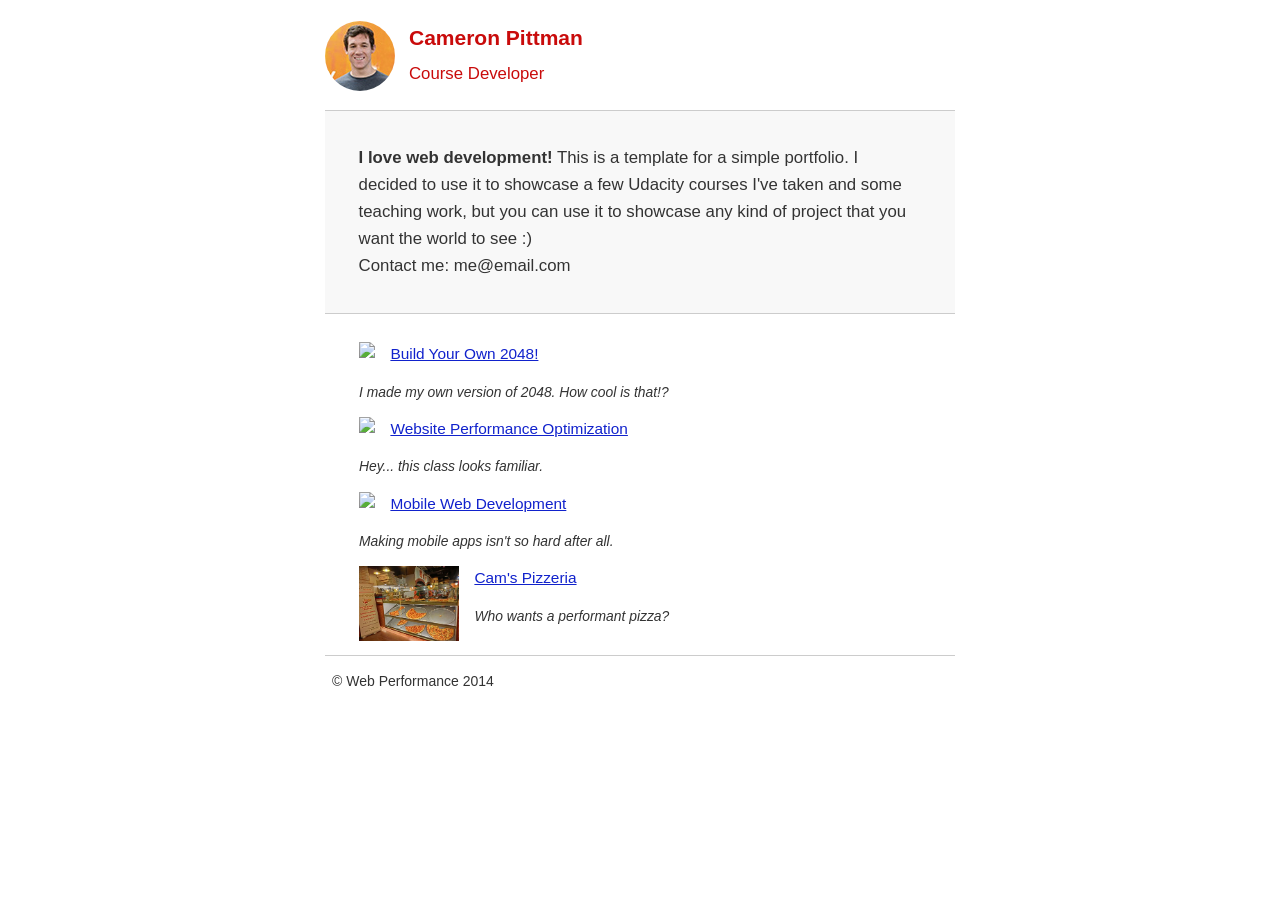
==== commit 2a61a56f: "Update index.html" ====
--- a/index.html
+++ b/index.html
@@ -62,16 +62,8 @@
     <!-- Hmm, what is the impact of web fonts on speed? Measure it... -->
     <!-- <link href="//fonts.googleapis.com/css?family=Open+Sans:400,700" rel="stylesheet"> -->
 
-<<<<<<< HEAD
-    <!-- <link href="css/style.min.css" rel="stylesheet"> -->
-||||||| merged common ancestors
     <link href="css/style.min.css" rel="stylesheet">
-=======
-    <link href="css/mobile.css" rel="stylesheet">
->>>>>>> eb42d27c3cd0d4386ee2599a8e1e5f07bcd44ff1
     <link href="css/print.css" rel="stylesheet" media="print">
-
-
   </head>
 
   <body>
